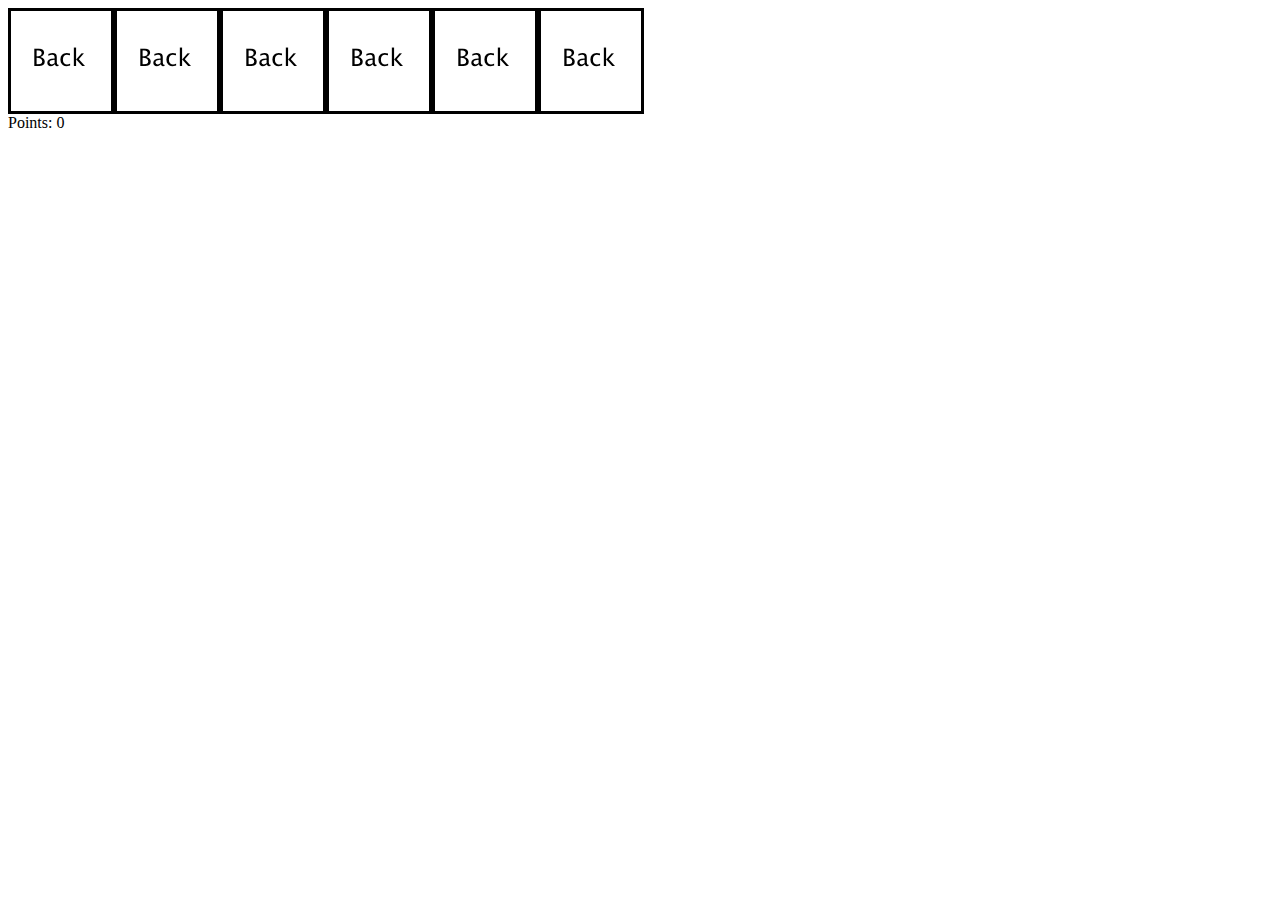
==== index.html @ 0abf7c70 "First Commit. Gamelogic is already done." ====
<html>
<head>
	<script type="text/javascript" src="http://ajax.googleapis.com/ajax/libs/jquery/1.7.1/jquery.min.js"></script>
	<script type="text/javascript" src="pairs.js"></script>
	<link rel="stylesheet" type="text/css" href="pairs.css">
	<title>twitterPAIRS</title>
</head>
<body>
<div id="playground"></div>
<div>Points: <span id="points">0</span></div>
</body>
</html>
---- pairs.css ----
.back{
	border: solid black medium;
}
.oog{
	border: solid blue medium;
}
.selected{
	border: solid red medium;
}
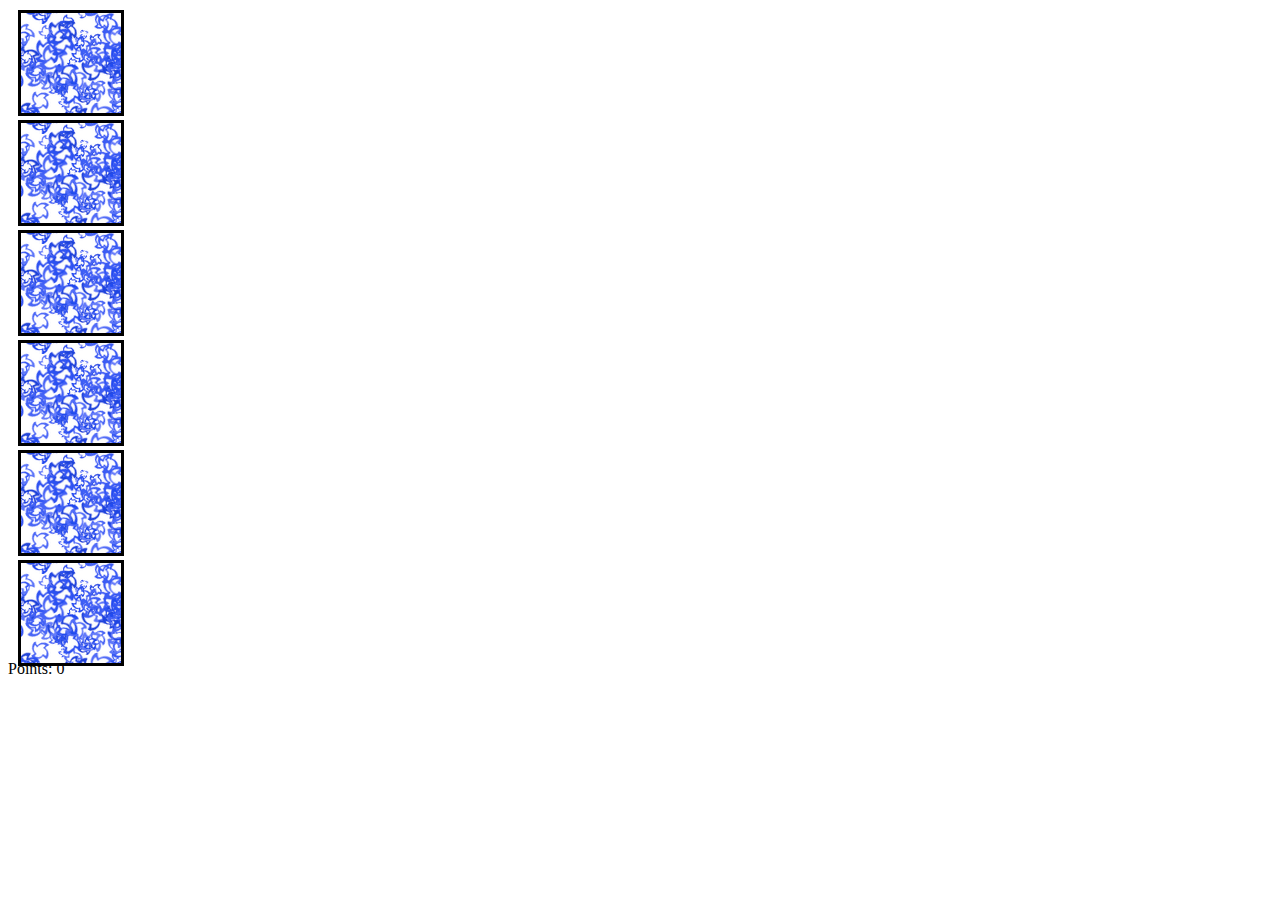
==== commit 4dd68a58: "The flip plugin is now used for flipping the cards." ====
--- a/index.html
+++ b/index.html
@@ -1,6 +1,8 @@
 <html>
 <head>
+	<link rel="stylesheet" type="text/css" href="flip.css">
 	<script type="text/javascript" src="http://ajax.googleapis.com/ajax/libs/jquery/1.7.1/jquery.min.js"></script>
+	<script type="text/javascript" src="jquery.flip.js"></script>
 	<script type="text/javascript" src="pairs.js"></script>
 	<link rel="stylesheet" type="text/css" href="pairs.css">
 	<title>twitterPAIRS</title>
--- a/flip.css
+++ b/flip.css
@@ -0,0 +1,30 @@
+.card-container {
+	position: relative;
+	width: 100px;
+	height: 100px;
+	z-index: 1;
+	-webkit-perspective: 1000;
+}
+
+.face {
+	position: absolute;
+	width: 100%;
+	height: 100%;
+	-webkit-backface-visibility: hidden;
+}
+
+.face.back {
+	display: none;
+	display: block;
+	-webkit-transform: rotateY(180deg);
+}
+
+.card {
+	width: 100%;
+	height: 100%;	
+	-webkit-transform-style: preserve-3d;
+	-webkit-transition: all 1.0s linear;	
+}
+.card.flipped {
+	-webkit-transform: rotateY(180deg);
+}--- a/pairs.css
+++ b/pairs.css
@@ -1,9 +1,4 @@
-.back{
+.card{
 	border: solid black medium;
-}
-.oog{
-	border: solid blue medium;
-}
-.selected{
-	border: solid red medium;
+	margin: 10px;
 }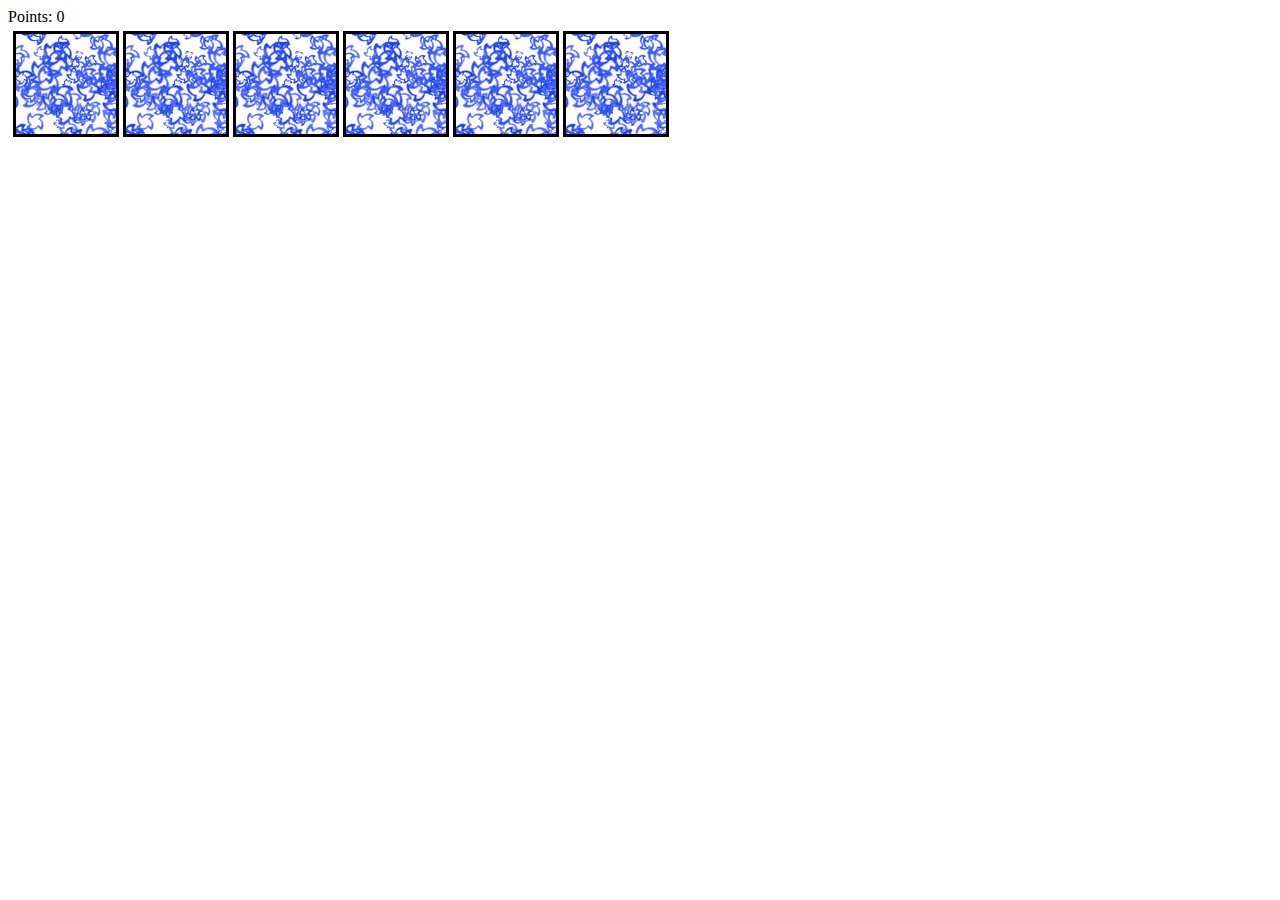
==== commit c4761e6f: "Removed oog class. Now removing all cards." ====
--- a/index.html
+++ b/index.html
@@ -8,7 +8,7 @@
 	<title>twitterPAIRS</title>
 </head>
 <body>
+<div id="points-container">Points: <span id="points">0</span></div>
 <div id="playground"></div>
-<div>Points: <span id="points">0</span></div>
 </body>
 </html>--- a/pairs.css
+++ b/pairs.css
@@ -1,4 +1,13 @@
-.card{
+.card-container {
+	float: left;
+	margin:  5px;
+}
+.card {
 	border: solid black medium;
-	margin: 10px;
+}
+.oog {
+	-webkit-transition-property: -webkit-transform;
+	-webkit-transition-timing-function: ease;
+	-webkit-transition-duration: 2s;
+	-webkit-transform: translate(100px, 100px);
 }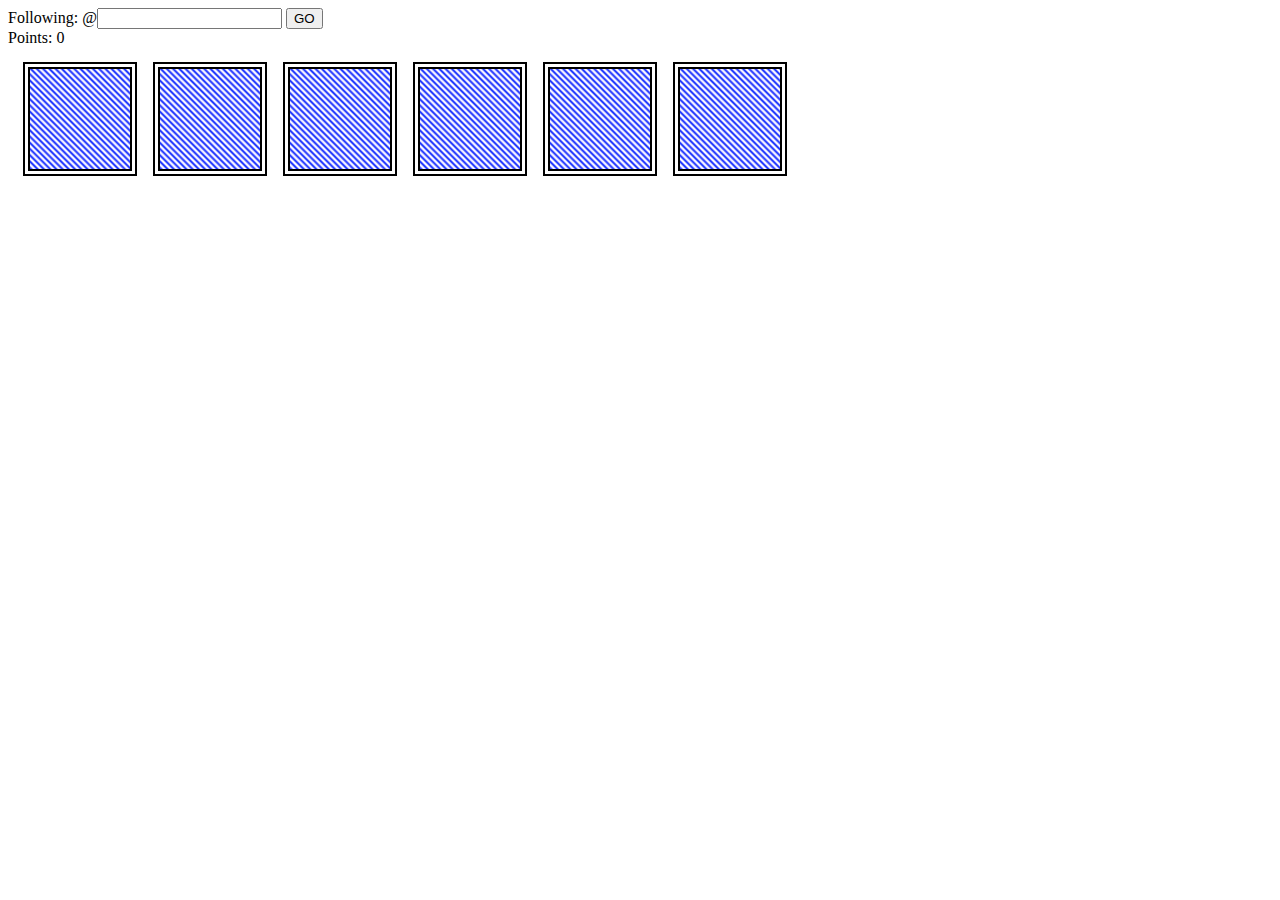
==== commit 8fd7491c: "Added a new border to the cards." ====
--- a/index.html
+++ b/index.html
@@ -8,6 +8,7 @@
 	<title>twitterPAIRS</title>
 </head>
 <body>
+Following: @<input id="following"/> <button id="submit">GO</button>
 <div id="points-container">Points: <span id="points">0</span></div>
 <div id="playground"></div>
 </body>
--- a/pairs.css
+++ b/pairs.css
@@ -1,10 +1,13 @@
 .card-container {
 	float: left;
-	margin:  5px;
+	margin:  15px;
 }
 .card {
 	border: solid black medium;
+	position: relative;
+	border: 7px double black;
 }
+
 .oog {
 	-webkit-transition-property: -webkit-transform;
 	-webkit-transition-timing-function: ease;
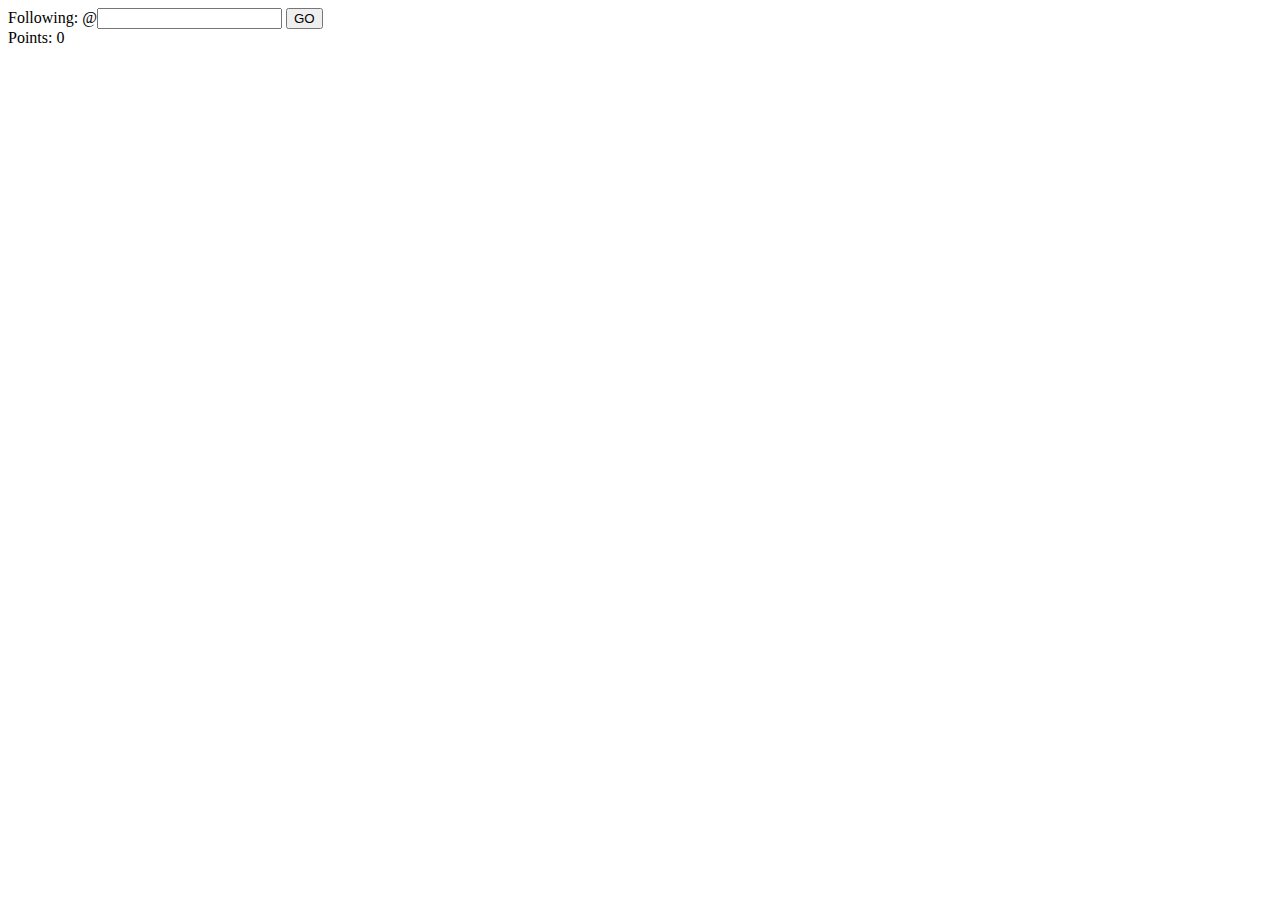
==== commit 2e8e966e: "Added the twitter connection" ====
--- a/index.html
+++ b/index.html
@@ -3,6 +3,7 @@
 	<link rel="stylesheet" type="text/css" href="flip.css">
 	<script type="text/javascript" src="http://ajax.googleapis.com/ajax/libs/jquery/1.7.1/jquery.min.js"></script>
 	<script type="text/javascript" src="jquery.flip.js"></script>
+	<script type="text/javascript" src="twitter.js"></script>
 	<script type="text/javascript" src="pairs.js"></script>
 	<link rel="stylesheet" type="text/css" href="pairs.css">
 	<title>twitterPAIRS</title>
--- a/flip.css
+++ b/flip.css
@@ -1,7 +1,7 @@
 .card-container {
 	position: relative;
-	width: 100px;
-	height: 100px;
+	width: 73px;
+	height: 73px;
 	z-index: 1;
 	-webkit-perspective: 1000;
 }
--- a/pairs.css
+++ b/pairs.css
@@ -6,11 +6,4 @@
 	border: solid black medium;
 	position: relative;
 	border: 7px double black;
-}
-
-.oog {
-	-webkit-transition-property: -webkit-transform;
-	-webkit-transition-timing-function: ease;
-	-webkit-transition-duration: 2s;
-	-webkit-transform: translate(100px, 100px);
 }